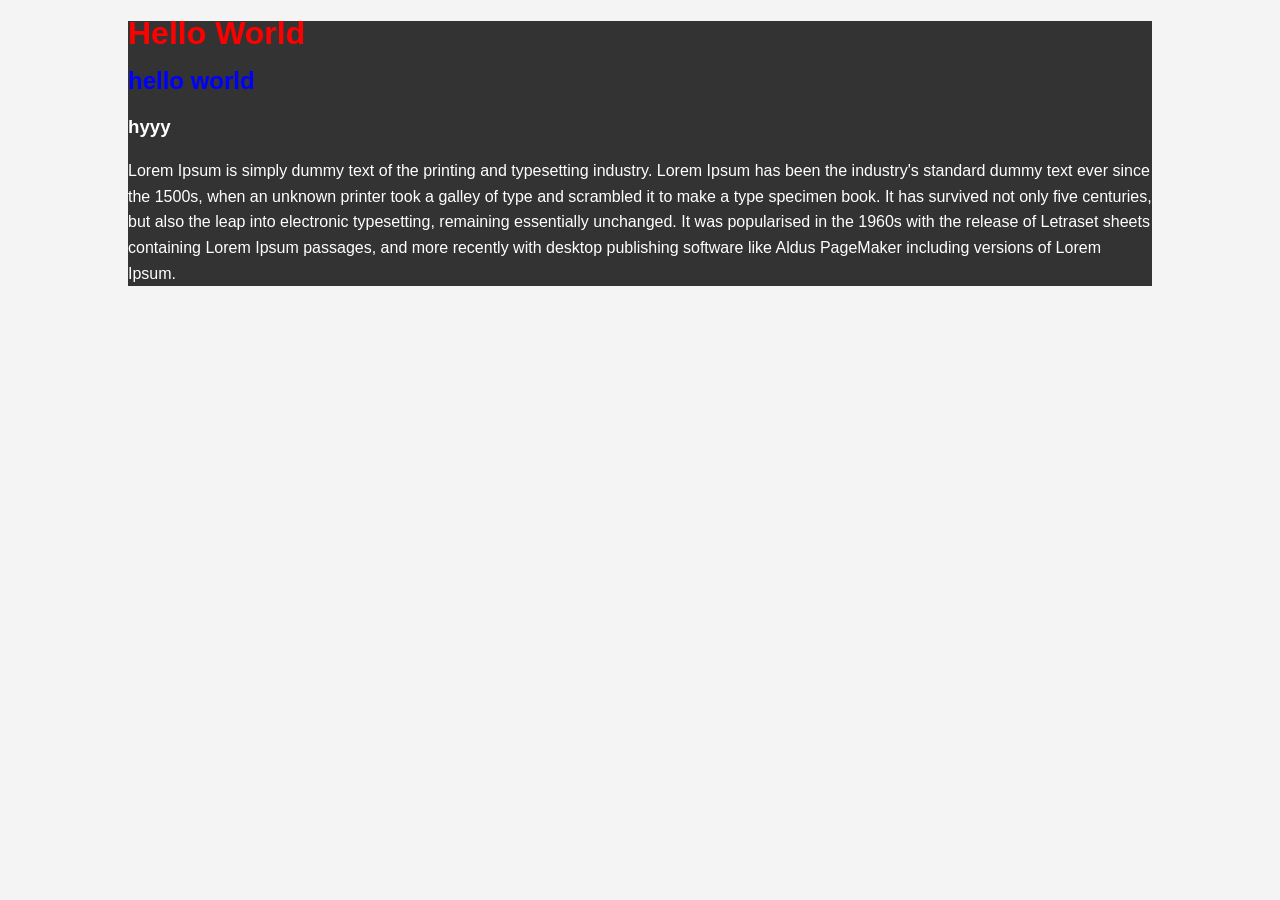
==== css_cheat_sheet/index.html @ 5bcfdba7 "added basic css concept" ====
<!doctype html>
<html lang="en">
  <head>
    <title>css cheat sheet</title>
    <!-- external css  using link tag-->
    <link rel="stylesheet" href="./css/style.css" />

    <!--Internal css using style tag  -->
    <style type="text/css">
      h2 {
        color: blue;
      }
    </style>
  </head>
  <body>
    <!-- inline css -->
    <div class="container">
      <div class="box-1">
        <h1 style="color: red">Hello World</h1>
        <h2>hello world</h2>
        <h3>hyyy</h3>
        <p>
          Lorem Ipsum is simply dummy text of the printing and typesetting
          industry. Lorem Ipsum has been the industry's standard dummy text ever
          since the 1500s, when an unknown printer took a galley of type and
          scrambled it to make a type specimen book. It has survived not only
          five centuries, but also the leap into electronic typesetting,
          remaining essentially unchanged. It was popularised in the 1960s with
          the release of Letraset sheets containing Lorem Ipsum passages, and
          more recently with desktop publishing software like Aldus PageMaker
          including versions of Lorem Ipsum.
        </p>
      </div>
    </div>
  </body>
</html>
---- css_cheat_sheet/css/style.css ----
/* h3{
 color: green;
} */
body{
    background-color: #f4f4f4;
    color: #555555;

    font-family: Arial, Helvetica, sans-serif;
    font-size: 12px;
    font-weight: normal;
    /* same as above */
    font: normal  16px Arial, Helvetica,
    sans-serif;

    line-height: 1.6em;
    margin: 0;
}

.container{
  width: 80%;  
  margin: auto;
}

.box-1{
    background-color: #333;
    color:#fff;


}
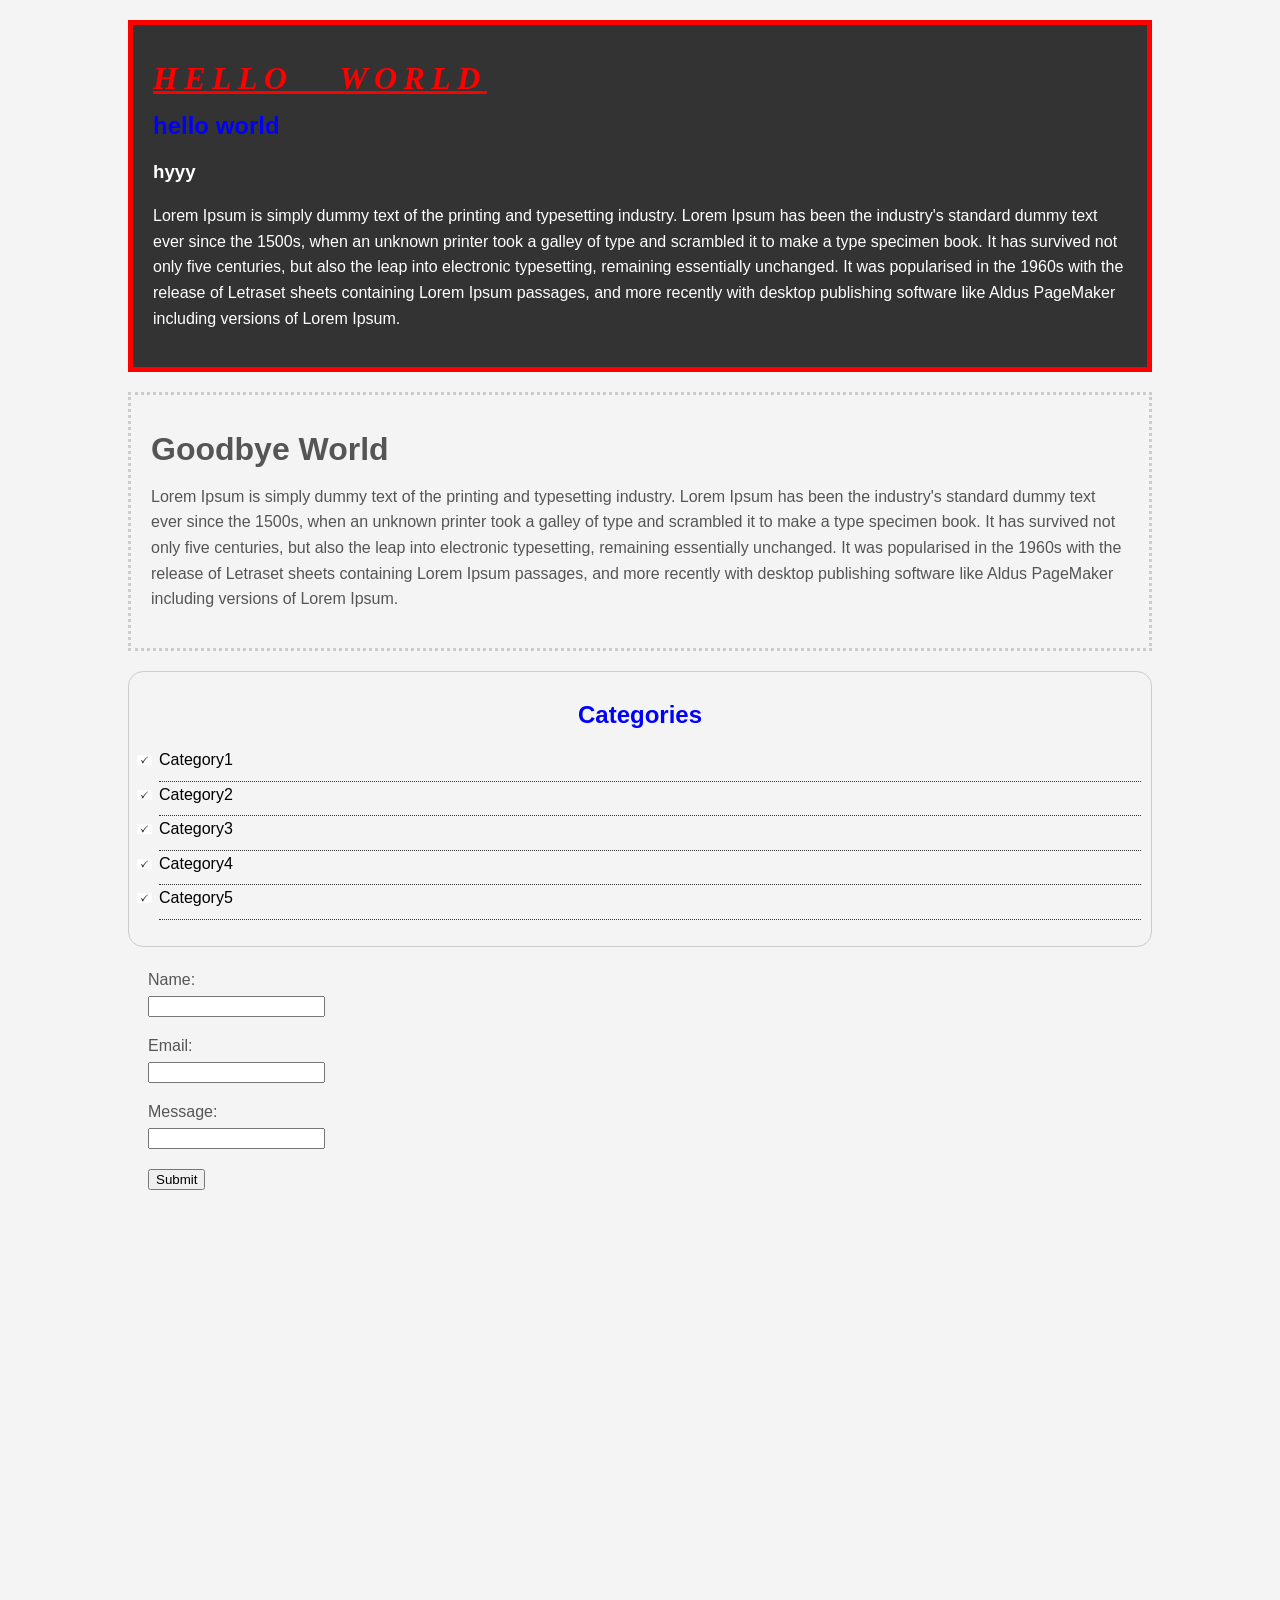
==== commit 8d669f86: "added some topic" ====
--- a/css_cheat_sheet/index.html
+++ b/css_cheat_sheet/index.html
@@ -31,6 +31,48 @@
           including versions of Lorem Ipsum.
         </p>
       </div>
-    </div>
+
+      <div class="box-2">
+        <h1>Goodbye World</h1>
+
+        <p>
+          Lorem Ipsum is simply dummy text of the printing and typesetting
+          industry. Lorem Ipsum has been the industry's standard dummy text ever
+          since the 1500s, when an unknown printer took a galley of type and
+          scrambled it to make a type specimen book. It has survived not only
+          five centuries, but also the leap into electronic typesetting,
+          remaining essentially unchanged. It was popularised in the 1960s with
+          the release of Letraset sheets containing Lorem Ipsum passages, and
+          more recently with desktop publishing software like Aldus PageMaker
+          including versions of Lorem Ipsum.
+        </p>
+      </div>
+      <div class="categories">
+        <h2>Categories</h2>
+        <ul>
+          <li><a href="#">Category1</a></li>
+          <li><a href="#">Category2</a></li>
+          <li><a href="#">Category3</a></li>
+          <li><a href="#">Category4</a></li>
+          <li><a href="#">Category5</a></li>
+        </ul>
+      </div>
+      <form class="my-form">
+         <div class="form-group">
+          <label>Name:</label>
+          <input tepe="text" name="name">
+         </div>
+         <div class="form-group">
+          <label>Email:</label>
+          <input tepe="text" name="email">
+         </div>
+         <div class="form-group">
+          <label>Message:</label>
+          <input tepe="text" name="message">
+         </div>
+         <input class="button" type="submit" value="Submit" name="">
+      </form>
+    </div>  <!--./container-->
+    <div style="margin-top: 500px;"></div>
   </body>
 </html>
--- a/css_cheat_sheet/css/style.css
+++ b/css_cheat_sheet/css/style.css
@@ -1,29 +1,123 @@
 /* h3{
  color: green;
 } */
-body{
-    background-color: #f4f4f4;
-    color: #555555;
+/* * {
+  margin: 0;
+  padding: 0;
+} */
+body {
+  background-color: #f4f4f4;
+  color: #555555;
 
-    font-family: Arial, Helvetica, sans-serif;
-    font-size: 12px;
-    font-weight: normal;
-    /* same as above */
-    font: normal  16px Arial, Helvetica,
+  font-family: Arial, Helvetica, sans-serif;
+  font-size: 12px;
+  font-weight: normal;
+  /* same as above */
+  font:
+    normal 16px Arial,
+    Helvetica,
     sans-serif;
 
-    line-height: 1.6em;
-    margin: 0;
+  line-height: 1.6em;
+  margin: 0;
+}
+a{
+    text-decoration: none;
+    color: black;
+
+}
+a:hover {
+    color:red;
+}
+a:active {
+    color:green;
+}
+a:visited{
+    color:black;
 }
 
-.container{
-  width: 80%;  
+.container {
+  width: 80%;
   margin: auto;
 }
 
-.box-1{
-    background-color: #333;
-    color:#fff;
+.box-1 {
+  background-color: #333;
+  color: #fff;
 
+  border-right: 5px red solid;
+  border-left: 5px red solid;
+  border-top: 5px red solid;
+  border-bottom: 5px red solid;
+  border-width: 3px;
+  border-bottom-width: 10px;
+  border-top-style: dotted;
 
+  /* same as above */
+  border: 5px red solid;
+
+  padding-top: 20px;
+  padding-bottom: 20px;
+  padding-right: 20px;
+  padding-left: 20px;
+
+  /* same as above */
+  padding: 20px;
+
+  margin-top: 20px;
+  margin: 20px 0;
+}
+
+.box-1 h1 {
+  font-family: Tahoma;
+  font-weight: 800;
+  font-style: italic;
+  text-decoration: underline;
+  text-transform: uppercase;
+  letter-spacing: 0.2em;
+  word-spacing:1em;
+}
+
+.box-2{
+    border:3px dotted #ccc ;
+    padding: 20px;
+    margin: 20px 0;
+
+}
+
+.categories {
+    border: 1px #ccc solid;
+    padding:10px;
+    border-radius:15px;
+}
+.categories h2{
+    text-align: center;
+}
+
+.categories ul{
+    padding: 0;
+    padding-left:20px;
+    list-style: square;
+    list-style: none;
+}
+
+.categories li{
+    padding-bottom: 8px;
+    border-bottom: dotted 1px #333;
+    list-style-image: url('../image/360_F_1559272655_VCbfqsLSyWCnQZvzt4DqONCOMYjuo3vg.jpg');
+}
+
+.my-form{
+padding:20px;
+}
+
+.my-form .form-group{
+    padding-bottom:15px;
+}
+.my-form label {
+    display: block;
+}
+.my-form input [type="text"], .my-form textarea{
+    padding:8px;
+    width: 100px;
 }
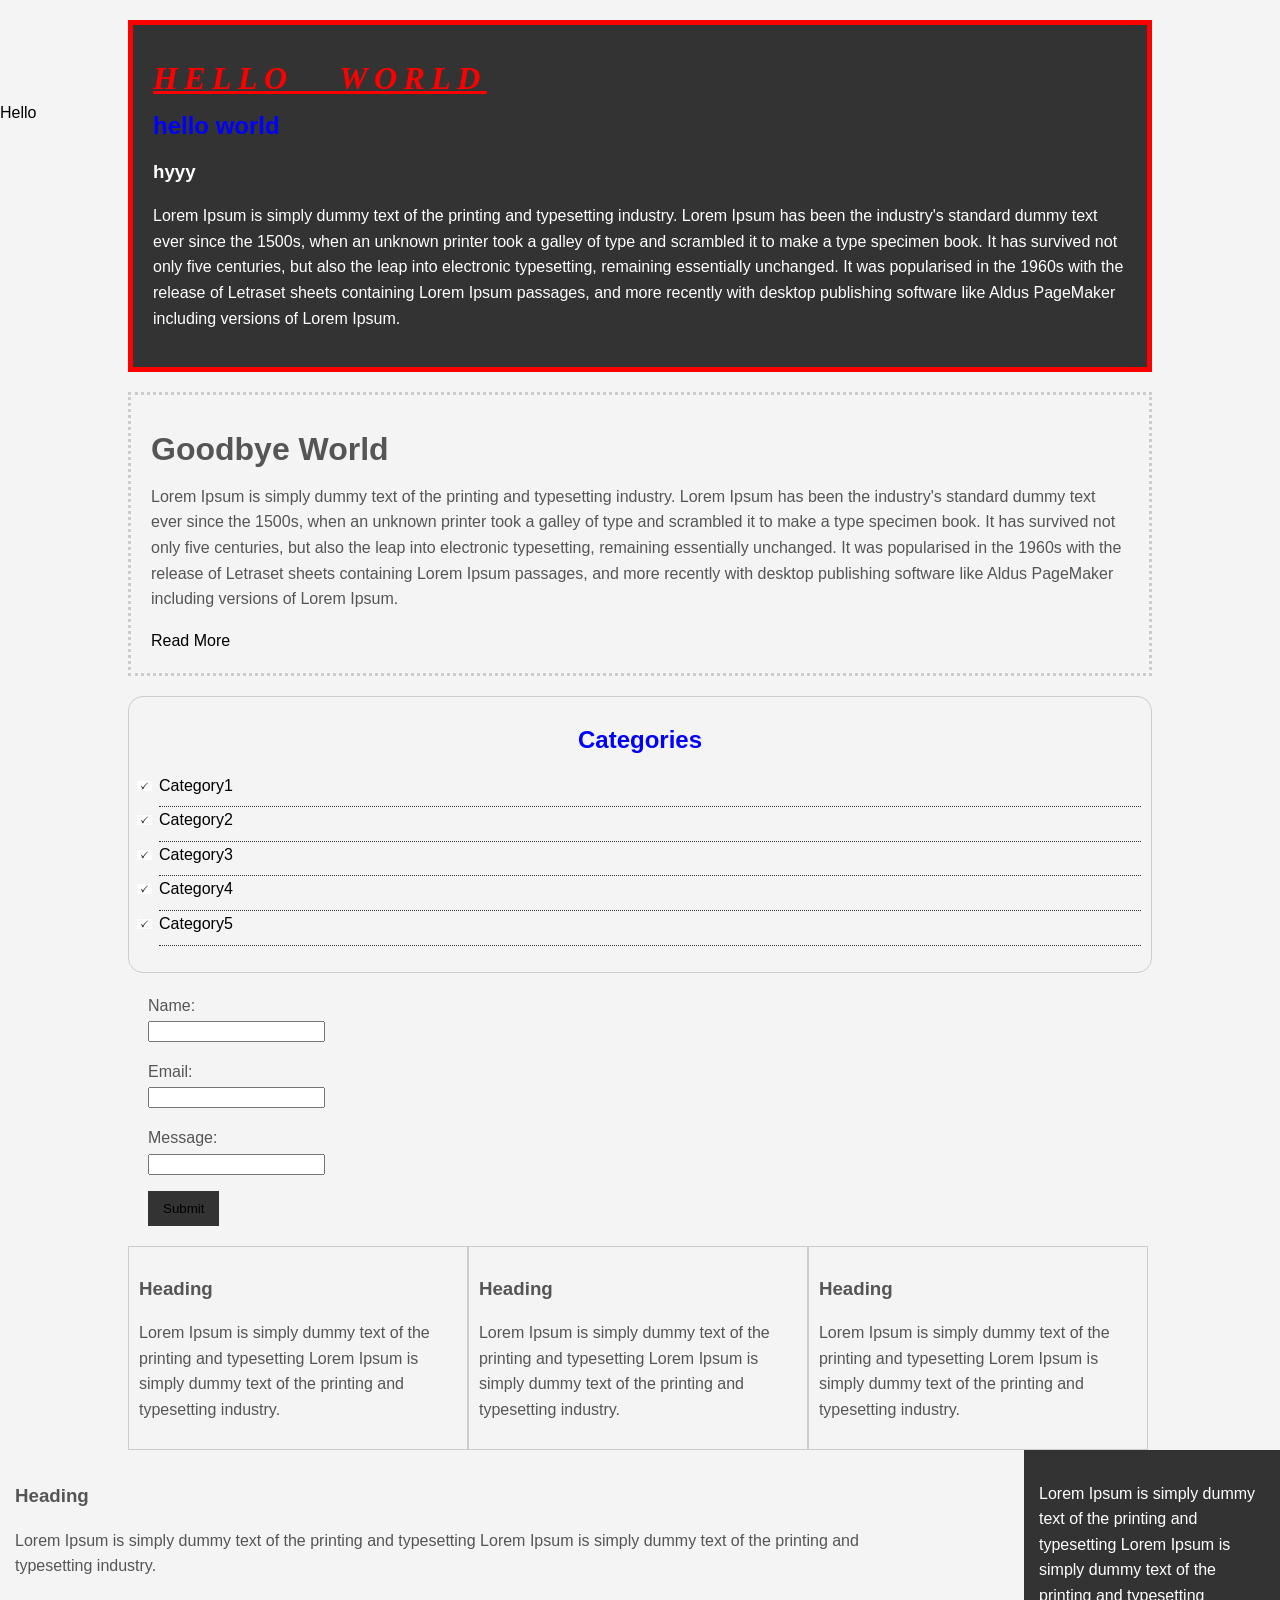
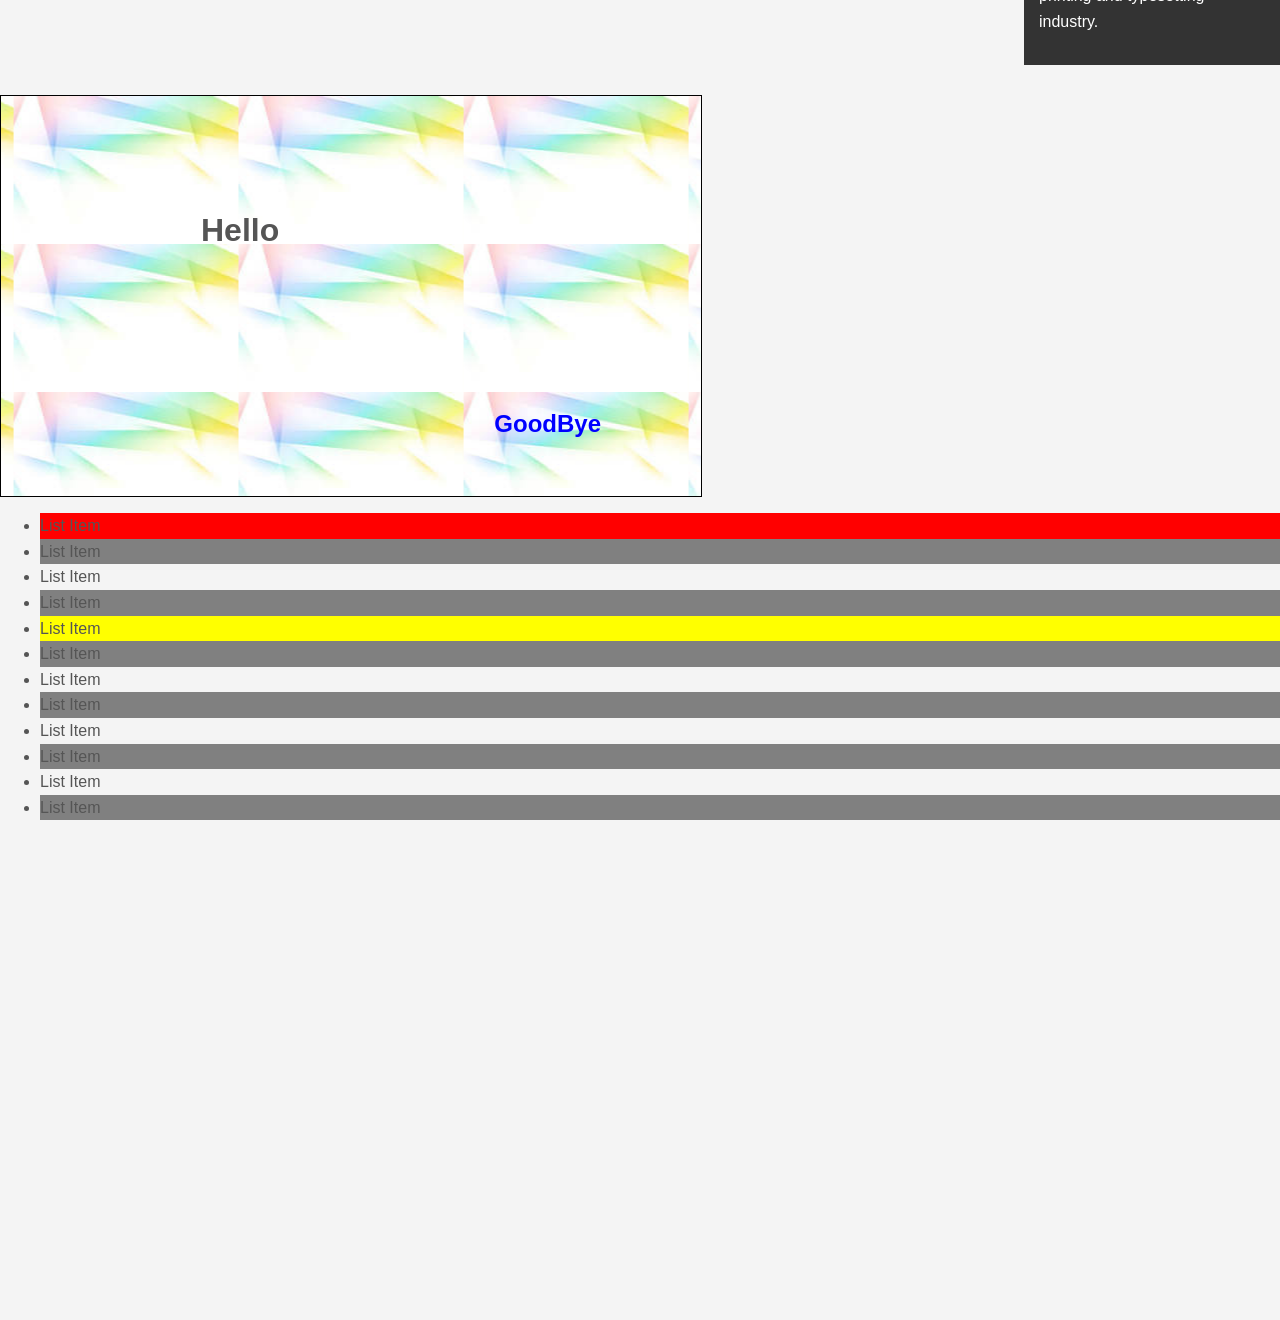
==== commit 7462c9fb: "added css_cheat_sheet" ====
--- a/css_cheat_sheet/index.html
+++ b/css_cheat_sheet/index.html
@@ -46,6 +46,7 @@
           more recently with desktop publishing software like Aldus PageMaker
           including versions of Lorem Ipsum.
         </p>
+        <a class="button" href="">Read More</a>
       </div>
       <div class="categories">
         <h2>Categories</h2>
@@ -58,21 +59,82 @@
         </ul>
       </div>
       <form class="my-form">
-         <div class="form-group">
+        <div class="form-group">
           <label>Name:</label>
-          <input tepe="text" name="name">
-         </div>
-         <div class="form-group">
+          <input tepe="text" name="name" />
+        </div>
+        <div class="form-group">
           <label>Email:</label>
-          <input tepe="text" name="email">
-         </div>
-         <div class="form-group">
+          <input tepe="text" name="email" />
+        </div>
+        <div class="form-group">
           <label>Message:</label>
-          <input tepe="text" name="message">
-         </div>
-         <input class="button" type="submit" value="Submit" name="">
+          <input tepe="text" name="message" />
+        </div>
+        <input class="button" type="submit" value="Submit" name="" />
       </form>
-    </div>  <!--./container-->
-    <div style="margin-top: 500px;"></div>
+
+      <div class="block">
+        <h3>Heading</h3>
+        <p>
+          Lorem Ipsum is simply dummy text of the printing and typesetting Lorem
+          Ipsum is simply dummy text of the printing and typesetting industry.
+        </p>
+      </div>
+      <div class="block">
+        <h3>Heading</h3>
+        <p>
+          Lorem Ipsum is simply dummy text of the printing and typesetting Lorem
+          Ipsum is simply dummy text of the printing and typesetting industry.
+        </p>
+      </div>
+      <div class="block">
+        <h3>Heading</h3>
+        <p>
+          Lorem Ipsum is simply dummy text of the printing and typesetting Lorem
+          Ipsum is simply dummy text of the printing and typesetting industry.
+        </p>
+      </div>
+    </div>
+
+    <div class="clr">
+      <div id="main-block">
+        <h3>Heading</h3>
+        <p>
+          Lorem Ipsum is simply dummy text of the printing and typesetting Lorem
+          Ipsum is simply dummy text of the printing and typesetting industry.
+        </p>
+      </div>
+      <div id="sidebar">
+        <p>
+          Lorem Ipsum is simply dummy text of the printing and typesetting Lorem
+          Ipsum is simply dummy text of the printing and typesetting industry.
+        </p>
+      </div>
+      <div class="clr"></div>
+      <div class="p-box">
+        <h1>Hello</h1>
+        <h2>GoodBye</h2>
+      </div>
+    </div>
+    <ul class="my-list">
+      <li>List Item</li>
+      <li>List Item</li>
+      <li>List Item</li>
+      <li>List Item</li>
+      <li>List Item</li>
+      <li>List Item</li>
+      <li>List Item</li>
+      <li>List Item</li>
+
+      <li>List Item</li>
+      <li>List Item</li>
+      <li>List Item</li>
+      <li>List Item</li>
+    </ul>
+    <!--./container-->
+
+    <a class="fix-me button" href="">Hello</a>
+    <div style="margin-top: 500px"></div>
   </body>
 </html>
--- a/css_cheat_sheet/css/style.css
+++ b/css_cheat_sheet/css/style.css
@@ -21,24 +21,27 @@
   line-height: 1.6em;
   margin: 0;
 }
-a{
-    text-decoration: none;
-    color: black;
-
+a {
+  text-decoration: none;
+  color: black;
 }
 a:hover {
-    color:red;
+  color: red;
 }
 a:active {
-    color:green;
-}
-a:visited{
-    color:black;
+  color: green;
+}
+a:visited {
 }
 
 .container {
   width: 80%;
   margin: auto;
+}
+
+.button:hover {
+  background-color: red;
+  color: white;
 }
 
 .box-1 {
@@ -68,6 +71,10 @@
   margin: 20px 0;
 }
 
+.clr {
+  clear: both;
+}
+
 .box-1 h1 {
   font-family: Tahoma;
   font-weight: 800;
@@ -75,49 +82,124 @@
   text-decoration: underline;
   text-transform: uppercase;
   letter-spacing: 0.2em;
-  word-spacing:1em;
-}
-
-.box-2{
-    border:3px dotted #ccc ;
-    padding: 20px;
-    margin: 20px 0;
-
+  word-spacing: 1em;
+}
+
+.box-2 {
+  border: 3px dotted #ccc;
+  padding: 20px;
+  margin: 20px 0;
 }
 
 .categories {
-    border: 1px #ccc solid;
-    padding:10px;
-    border-radius:15px;
-}
-.categories h2{
-    text-align: center;
-}
-
-.categories ul{
-    padding: 0;
-    padding-left:20px;
-    list-style: square;
-    list-style: none;
-}
-
-.categories li{
-    padding-bottom: 8px;
-    border-bottom: dotted 1px #333;
-    list-style-image: url('../image/360_F_1559272655_VCbfqsLSyWCnQZvzt4DqONCOMYjuo3vg.jpg');
-}
-
-.my-form{
-padding:20px;
-}
-
-.my-form .form-group{
-    padding-bottom:15px;
+  border: 1px #ccc solid;
+  padding: 10px;
+  border-radius: 15px;
+}
+.categories h2 {
+  text-align: center;
+}
+
+.categories ul {
+  padding: 0;
+  padding-left: 20px;
+  list-style: square;
+  list-style: none;
+}
+
+.categories li {
+  padding-bottom: 8px;
+  border-bottom: dotted 1px #333;
+  list-style-image: url("../image/360_F_1559272655_VCbfqsLSyWCnQZvzt4DqONCOMYjuo3vg.jpg");
+}
+
+.my-form {
+  padding: 20px;
+}
+
+.my-form .form-group {
+  padding-bottom: 15px;
 }
 .my-form label {
-    display: block;
-}
-.my-form input [type="text"], .my-form textarea{
-    padding:8px;
-    width: 100px;
-}+  display: block;
+}
+.my-form input [type="text"],
+.my-form textarea {
+  padding: 8px;
+  width: 100px;
+}
+
+.my-form input[type="submit"] {
+  background-color: #333;
+  padding: 10px 15px;
+  border: none;
+}
+
+.block {
+  float: left;
+  width: 33.2%;
+  border: 1px solid #ccc;
+  padding: 10px;
+  box-sizing: border-box;
+}
+
+#main-block {
+  float: left;
+  width: 70%;
+  padding: 15px;
+  box-sizing: border-box;
+}
+
+#sidebar {
+  float: right;
+  width: 20%;
+
+  background-color: #333;
+  color: #fff;
+  padding: 15px;
+  box-sizing: border-box;
+}
+
+.p-box{
+    width:700px;
+    height:400px;
+    border:1px solid #000;
+    margin-top:30px;
+    position: relative;
+    background-image: url(../image/light.jpeg);
+    /* background-repeat:no-repeat; */
+    background-position:100px 200px;
+    background-position: center top;
+}
+
+.p-box h1 {
+    position: absolute;
+    top:100px;
+    left:200px;
+}
+
+.p-box h2{
+    position: absolute;
+    bottom:40px;
+    right:100px;
+}
+.fix-me{
+    position:fixed;
+    top:100px;
+}
+.my-list li:first-child{
+ background: red;
+}
+.my-list li:last-child{
+ background: blue;
+}
+
+.my-list li:nth-child(5){
+background-color: yellow;
+}
+
+
+
+.my-list li:nth-child(even){
+background-color: gray;
+}
